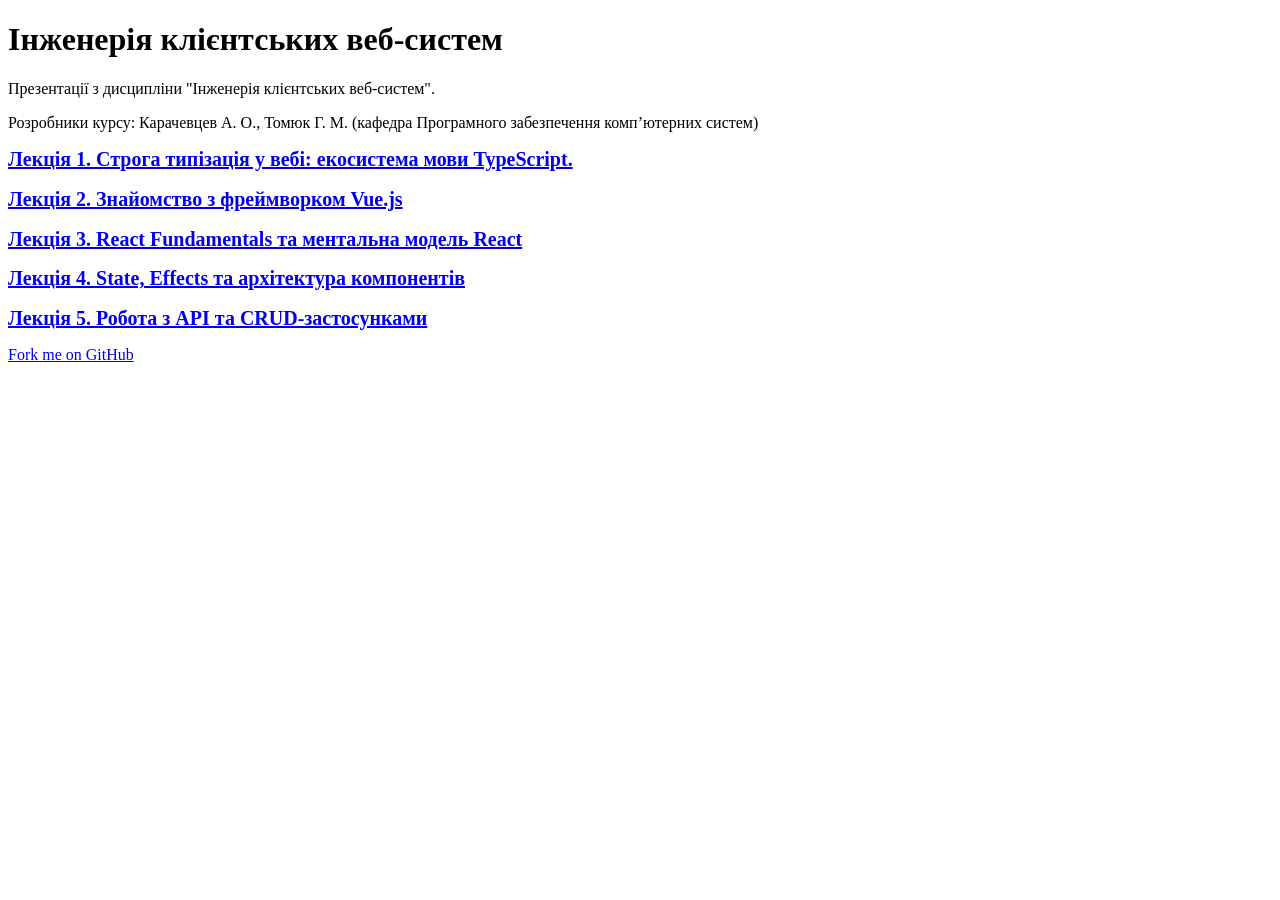
==== lectures/index.html @ 84879418 "- Added react lecture 1, lecture 2 and lecture 3 - Added SVG illustrations for React-related concept" ====
<!DOCTYPE html>
<html lang="en">
<head>
    <title>Інженерія клієнтських веб-систем</title>
    <meta charset="utf-8">
    <meta name="viewport" content="width=device-width, initial-scale=1">
    <link rel="stylesheet" href="node_modules/@shower/ribbon/styles/index.css">
    <link rel="stylesheet" href="styles/custom.css">
    <style>
        .shower {
            --slide-ratio: calc(16 / 9);
        }

        .presentations-list .slide {
            font-size: smaller;
        }
    </style>
</head>
<body class="shower list presentations-list">

<header class="caption">
    <h1>Інженерія клієнтських веб-систем</h1>
    <p>Презентації з дисципліни "Інженерія клієнтських веб-систем". </p>
    <p>Розробники курсу: Карачевцев А. О., Томюк Г. М. (кафедра Програмного забезпечення комп’ютерних систем)</p>
</header>

<section class="slide">
    <h2 class="shout">
        <a href="lecture-01.html">Лекція 1. Строга типізація у вебі: екосистема мови TypeScript.</a>
    </h2>
</section>

<section class="slide">
    <h2 class="shout">
        <a href="lecture-02.html">Лекція 2. Знайомство з фреймворком Vue.js</a>
    </h2>
</section>

<section class="slide">
    <h2 class="shout">
        <a href="lecture-03.html">Лекція 3. React Fundamentals та ментальна модель React</a>
    </h2>
</section>

<section class="slide">
    <h2 class="shout">
        <a href="lecture-04.html">Лекція 4. State, Effects та архітектура компонентів</a>
    </h2>
</section>

<section class="slide">
    <h2 class="shout">
        <a href="lecture-05.html">Лекція 5. Робота з API та CRUD-застосунками</a>
    </h2>
</section>

<footer class="badge">
    <a href="https://github.com/Computer-Science-Department-ChNU/client-web-systems" target="_blank">Fork me on
        GitHub</a>
</footer>

<div class="progress"></div>

<script src="node_modules/@shower/core/dist/index.js"></script>
<!-- Copyright © 2026 Yours Truly, Famous Inc. -->

</body>
</html>
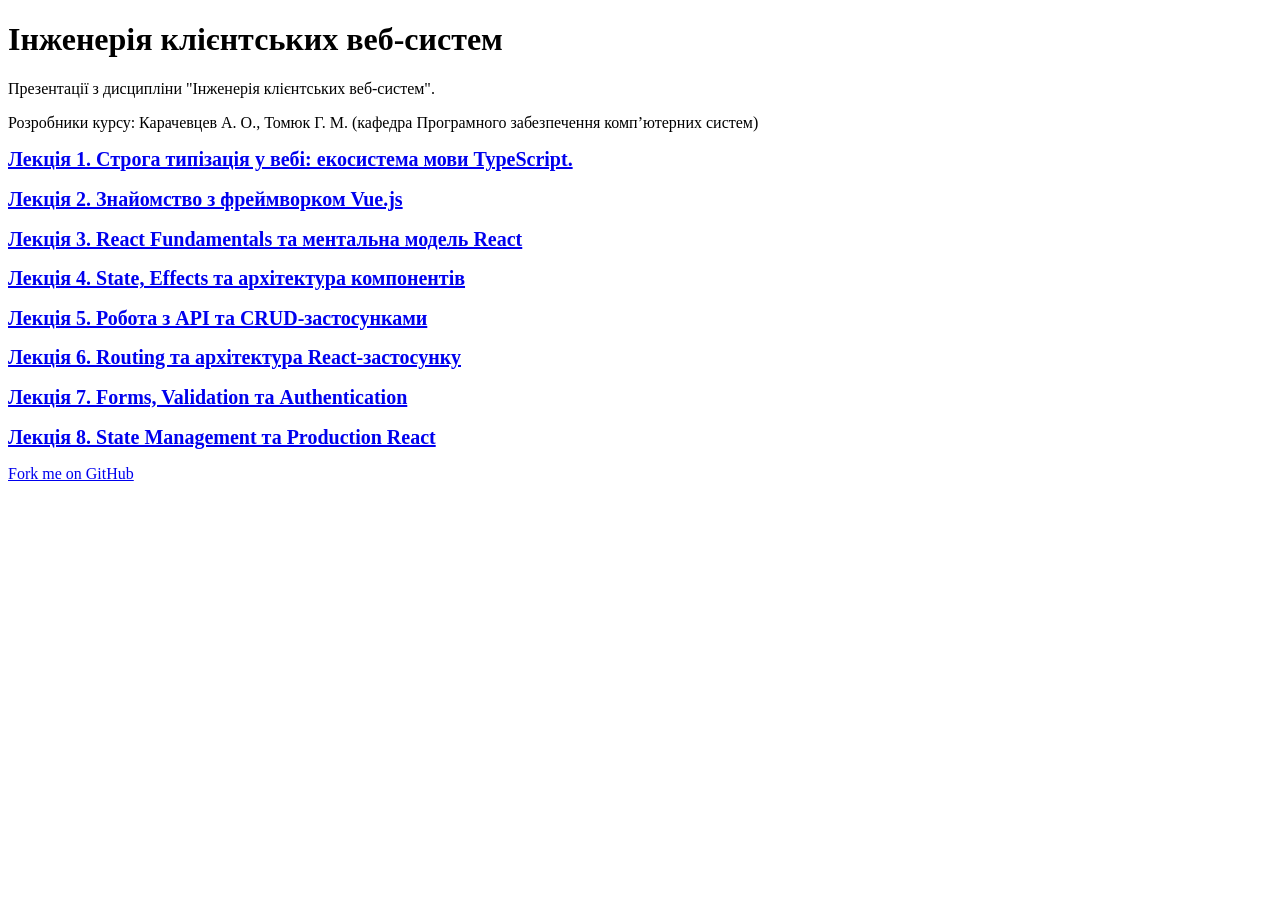
==== commit de4297ab: "Added React lectures 4-6 covering key concepts and patterns" ====
--- a/lectures/index.html
+++ b/lectures/index.html
@@ -54,6 +54,24 @@
     </h2>
 </section>
 
+<section class="slide">
+    <h2 class="shout">
+        <a href="lecture-06.html">Лекція 6. Routing та архітектура React-застосунку</a>
+    </h2>
+</section>
+
+<section class="slide">
+    <h2 class="shout">
+        <a href="lecture-07.html">Лекція 7. Forms, Validation та Authentication</a>
+    </h2>
+</section>
+
+<section class="slide">
+    <h2 class="shout">
+        <a href="lecture-08.html">Лекція 8. State Management та Production React</a>
+    </h2>
+</section>
+
 <footer class="badge">
     <a href="https://github.com/Computer-Science-Department-ChNU/client-web-systems" target="_blank">Fork me on
         GitHub</a>
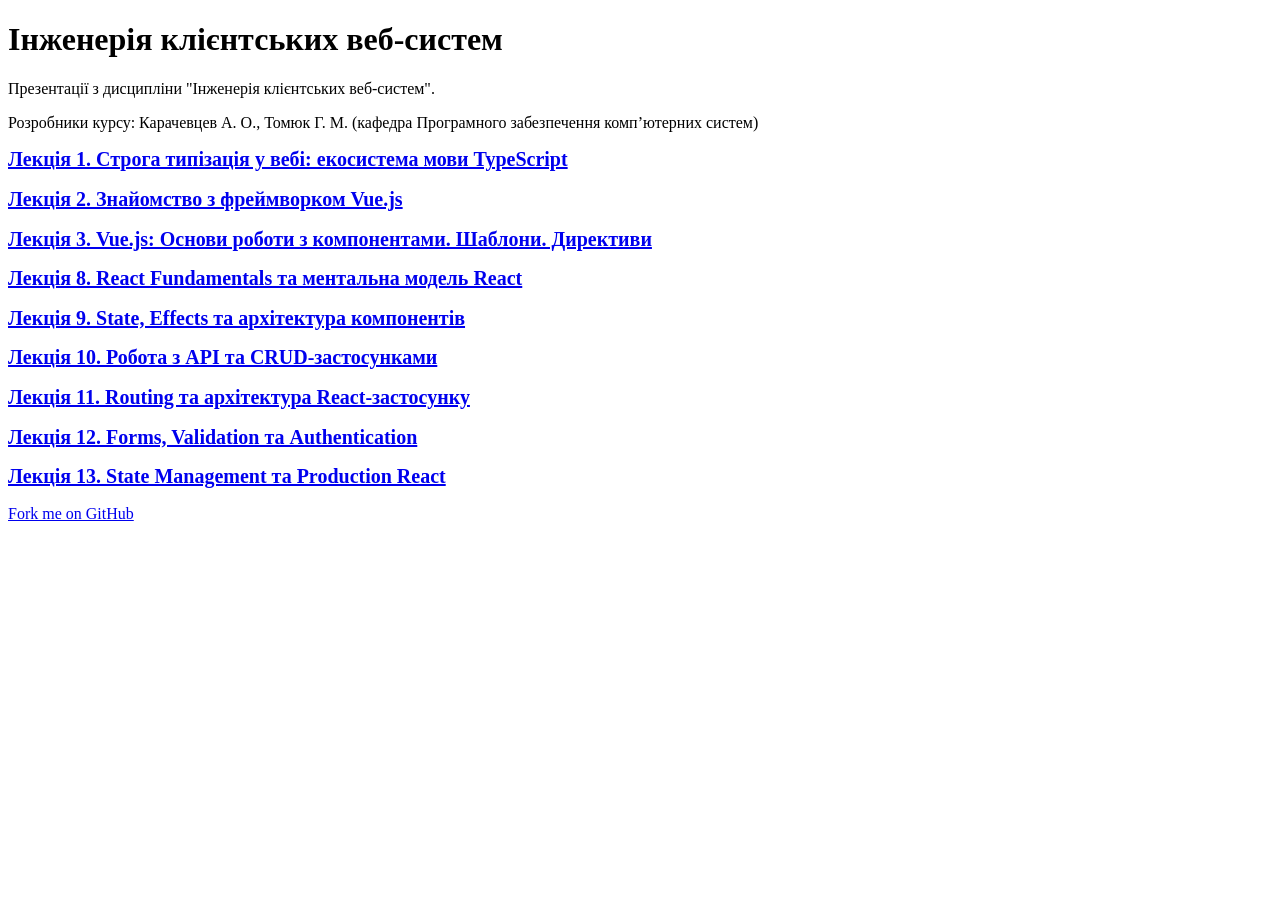
==== commit 522ebc32: "Merge branch 'main' into react # Conflicts: #	lectures/README.md #	lectures/index.html" ====
--- a/lectures/index.html
+++ b/lectures/index.html
@@ -26,7 +26,7 @@
 
 <section class="slide">
     <h2 class="shout">
-        <a href="lecture-01.html">Лекція 1. Строга типізація у вебі: екосистема мови TypeScript.</a>
+        <a href="lecture-01.html">Лекція 1. Строга типізація у вебі: екосистема мови TypeScript</a>
     </h2>
 </section>
 
@@ -38,37 +38,43 @@
 
 <section class="slide">
     <h2 class="shout">
-        <a href="lecture-03.html">Лекція 3. React Fundamentals та ментальна модель React</a>
+        <a href="lecture-03.html">Лекція 3. Vue.js: Основи роботи з компонентами. Шаблони. Директиви</a>
     </h2>
 </section>
 
 <section class="slide">
     <h2 class="shout">
-        <a href="lecture-04.html">Лекція 4. State, Effects та архітектура компонентів</a>
+        <a href="lecture-08.html">Лекція 8. React Fundamentals та ментальна модель React</a>
     </h2>
 </section>
 
 <section class="slide">
     <h2 class="shout">
-        <a href="lecture-05.html">Лекція 5. Робота з API та CRUD-застосунками</a>
+        <a href="lecture-09.html">Лекція 9. State, Effects та архітектура компонентів</a>
     </h2>
 </section>
 
 <section class="slide">
     <h2 class="shout">
-        <a href="lecture-06.html">Лекція 6. Routing та архітектура React-застосунку</a>
+        <a href="lecture-10.html">Лекція 10. Робота з API та CRUD-застосунками</a>
     </h2>
 </section>
 
 <section class="slide">
     <h2 class="shout">
-        <a href="lecture-07.html">Лекція 7. Forms, Validation та Authentication</a>
+        <a href="lecture-11.html">Лекція 11. Routing та архітектура React-застосунку</a>
     </h2>
 </section>
 
 <section class="slide">
     <h2 class="shout">
-        <a href="lecture-08.html">Лекція 8. State Management та Production React</a>
+        <a href="lecture-12.html">Лекція 12. Forms, Validation та Authentication</a>
+    </h2>
+</section>
+
+<section class="slide">
+    <h2 class="shout">
+        <a href="lecture-13.html">Лекція 13. State Management та Production React</a>
     </h2>
 </section>
 
@@ -80,7 +86,6 @@
 <div class="progress"></div>
 
 <script src="node_modules/@shower/core/dist/index.js"></script>
-<!-- Copyright © 2026 Yours Truly, Famous Inc. -->
 
 </body>
 </html>
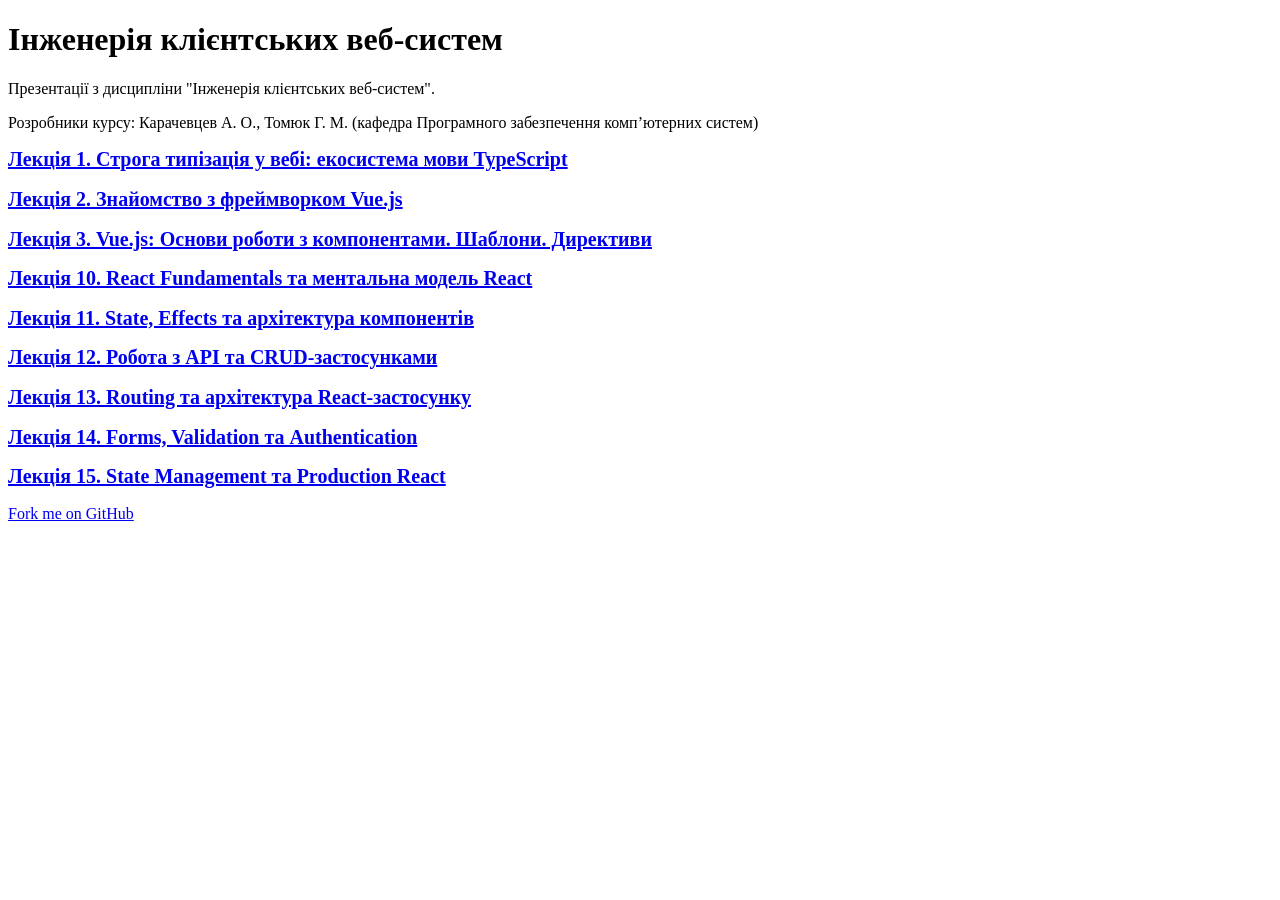
==== commit 95ff6c83: "docs: fixed react lectures order" ====
--- a/lectures/index.html
+++ b/lectures/index.html
@@ -44,37 +44,37 @@
 
 <section class="slide">
     <h2 class="shout">
-        <a href="lecture-08.html">Лекція 8. React Fundamentals та ментальна модель React</a>
+        <a href="lecture-10.html">Лекція 10. React Fundamentals та ментальна модель React</a>
     </h2>
 </section>
 
 <section class="slide">
     <h2 class="shout">
-        <a href="lecture-09.html">Лекція 9. State, Effects та архітектура компонентів</a>
+        <a href="lecture-11.html">Лекція 11. State, Effects та архітектура компонентів</a>
     </h2>
 </section>
 
 <section class="slide">
     <h2 class="shout">
-        <a href="lecture-10.html">Лекція 10. Робота з API та CRUD-застосунками</a>
+        <a href="lecture-12.html">Лекція 12. Робота з API та CRUD-застосунками</a>
     </h2>
 </section>
 
 <section class="slide">
     <h2 class="shout">
-        <a href="lecture-11.html">Лекція 11. Routing та архітектура React-застосунку</a>
+        <a href="lecture-13.html">Лекція 13. Routing та архітектура React-застосунку</a>
     </h2>
 </section>
 
 <section class="slide">
     <h2 class="shout">
-        <a href="lecture-12.html">Лекція 12. Forms, Validation та Authentication</a>
+        <a href="lecture-14.html">Лекція 14. Forms, Validation та Authentication</a>
     </h2>
 </section>
 
 <section class="slide">
     <h2 class="shout">
-        <a href="lecture-13.html">Лекція 13. State Management та Production React</a>
+        <a href="lecture-15.html">Лекція 15. State Management та Production React</a>
     </h2>
 </section>
 
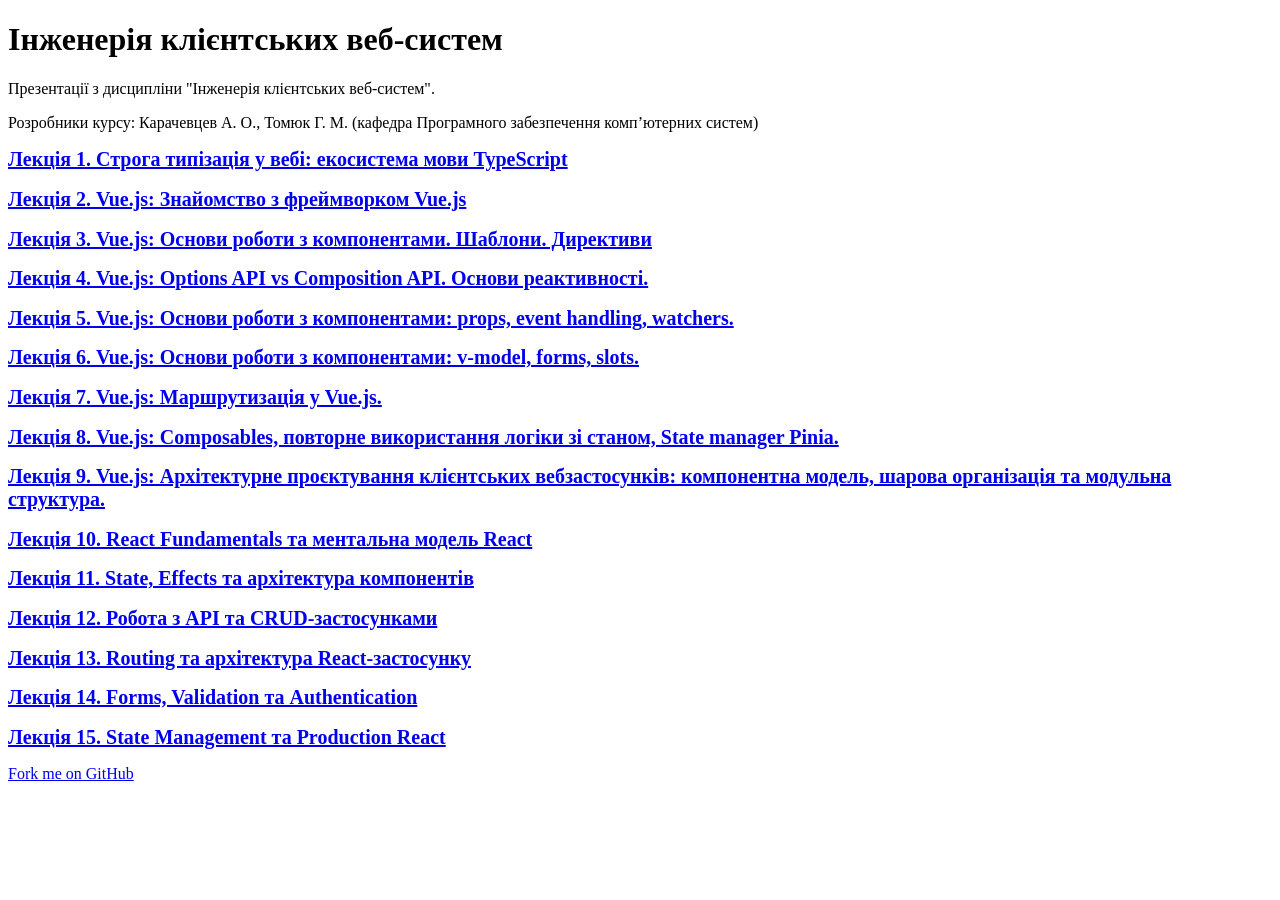
==== commit 2b55be19: "Merge branch 'main' into react # Conflicts: #	lectures/README.md #	lectures/index.html #	practice/RE" ====
--- a/lectures/index.html
+++ b/lectures/index.html
@@ -32,13 +32,52 @@
 
 <section class="slide">
     <h2 class="shout">
-        <a href="lecture-02.html">Лекція 2. Знайомство з фреймворком Vue.js</a>
+        <a href="lecture-02.html">Лекція 2. Vue.js: Знайомство з фреймворком Vue.js</a>
     </h2>
 </section>
 
 <section class="slide">
     <h2 class="shout">
         <a href="lecture-03.html">Лекція 3. Vue.js: Основи роботи з компонентами. Шаблони. Директиви</a>
+    </h2>
+</section>
+
+<section class="slide">
+    <h2 class="shout">
+        <a href="lecture-04.html">Лекція 4. Vue.js: Options API vs Composition API. Основи реактивності.</a>
+    </h2>
+</section>
+
+<section class="slide">
+    <h2 class="shout">
+        <a href="lecture-05.html">Лекція 5. Vue.js: Основи роботи з компонентами: props, event handling, watchers.</a>
+    </h2>
+</section>
+
+<section class="slide">
+    <h2 class="shout">
+        <a href="lecture-06.html">Лекція 6. Vue.js: Основи роботи з компонентами: v-model, forms, slots.</a>
+    </h2>
+</section>
+
+<section class="slide">
+    <h2 class="shout">
+        <a href="lecture-07.html">Лекція 7. Vue.js: Маршрутизація у Vue.js.</a>
+    </h2>
+</section>
+
+<section class="slide">
+    <h2 class="shout">
+        <a href="lecture-08.html">Лекція 8. Vue.js: Composables, повторне використання логіки зі станом, State manager
+            Pinia.</a>
+    </h2>
+</section>
+
+<section class="slide">
+    <h2 class="shout">
+        <a href="lecture-09.html">Лекція 9. Vue.js: Архітектурне проєктування клієнтських вебзастосунків: компонентна
+            модель, шарова
+            організація та модульна структура.</a>
     </h2>
 </section>
 
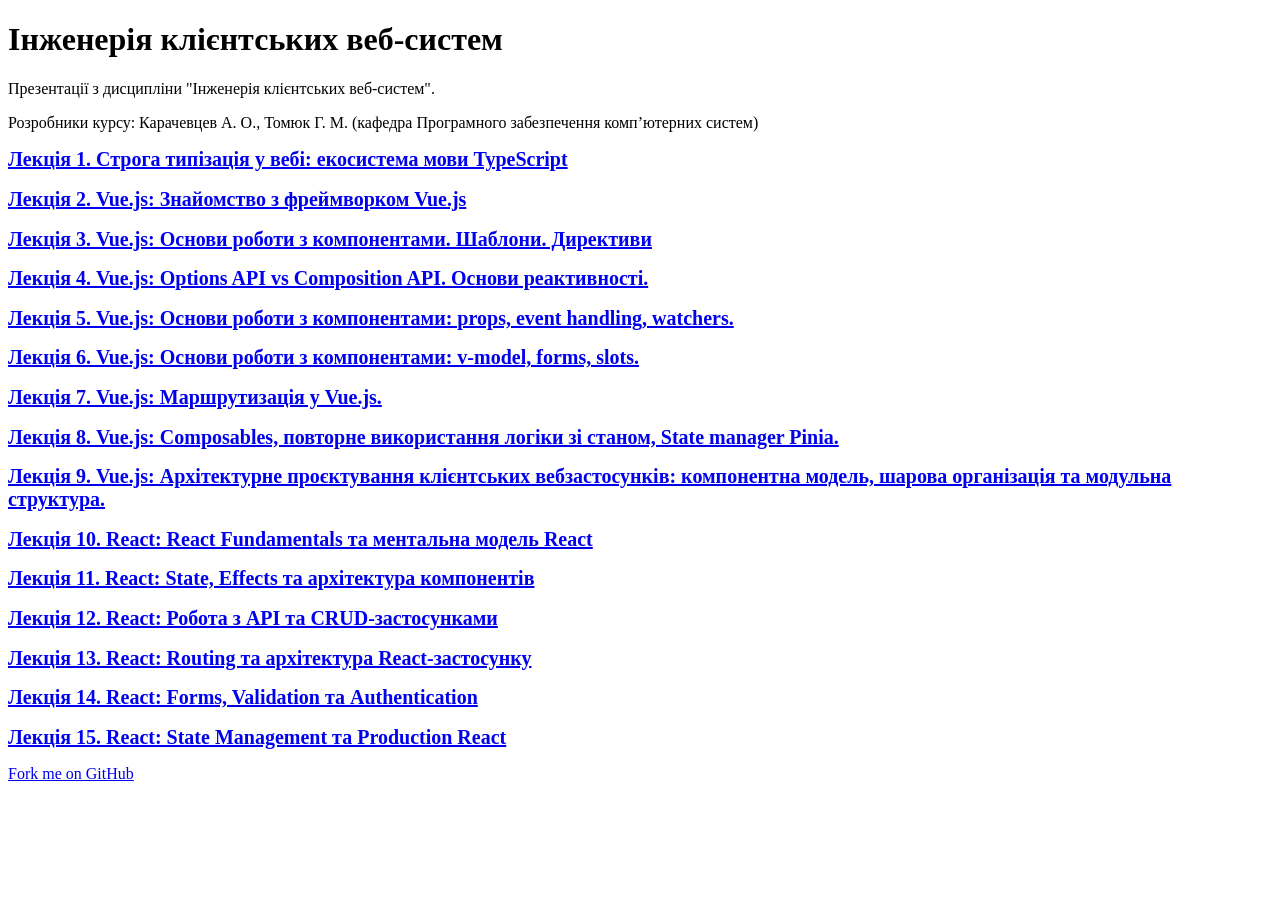
==== commit 27be7404: "docs(lectures): prefix lecture titles with "React" for consistency" ====
--- a/lectures/index.html
+++ b/lectures/index.html
@@ -83,37 +83,37 @@
 
 <section class="slide">
     <h2 class="shout">
-        <a href="lecture-10.html">Лекція 10. React Fundamentals та ментальна модель React</a>
+        <a href="lecture-10.html">Лекція 10. React: React Fundamentals та ментальна модель React</a>
     </h2>
 </section>
 
 <section class="slide">
     <h2 class="shout">
-        <a href="lecture-11.html">Лекція 11. State, Effects та архітектура компонентів</a>
+        <a href="lecture-11.html">Лекція 11. React: State, Effects та архітектура компонентів</a>
     </h2>
 </section>
 
 <section class="slide">
     <h2 class="shout">
-        <a href="lecture-12.html">Лекція 12. Робота з API та CRUD-застосунками</a>
+        <a href="lecture-12.html">Лекція 12. React: Робота з API та CRUD-застосунками</a>
     </h2>
 </section>
 
 <section class="slide">
     <h2 class="shout">
-        <a href="lecture-13.html">Лекція 13. Routing та архітектура React-застосунку</a>
+        <a href="lecture-13.html">Лекція 13. React: Routing та архітектура React-застосунку</a>
     </h2>
 </section>
 
 <section class="slide">
     <h2 class="shout">
-        <a href="lecture-14.html">Лекція 14. Forms, Validation та Authentication</a>
+        <a href="lecture-14.html">Лекція 14. React: Forms, Validation та Authentication</a>
     </h2>
 </section>
 
 <section class="slide">
     <h2 class="shout">
-        <a href="lecture-15.html">Лекція 15. State Management та Production React</a>
+        <a href="lecture-15.html">Лекція 15. React: State Management та Production React</a>
     </h2>
 </section>
 
